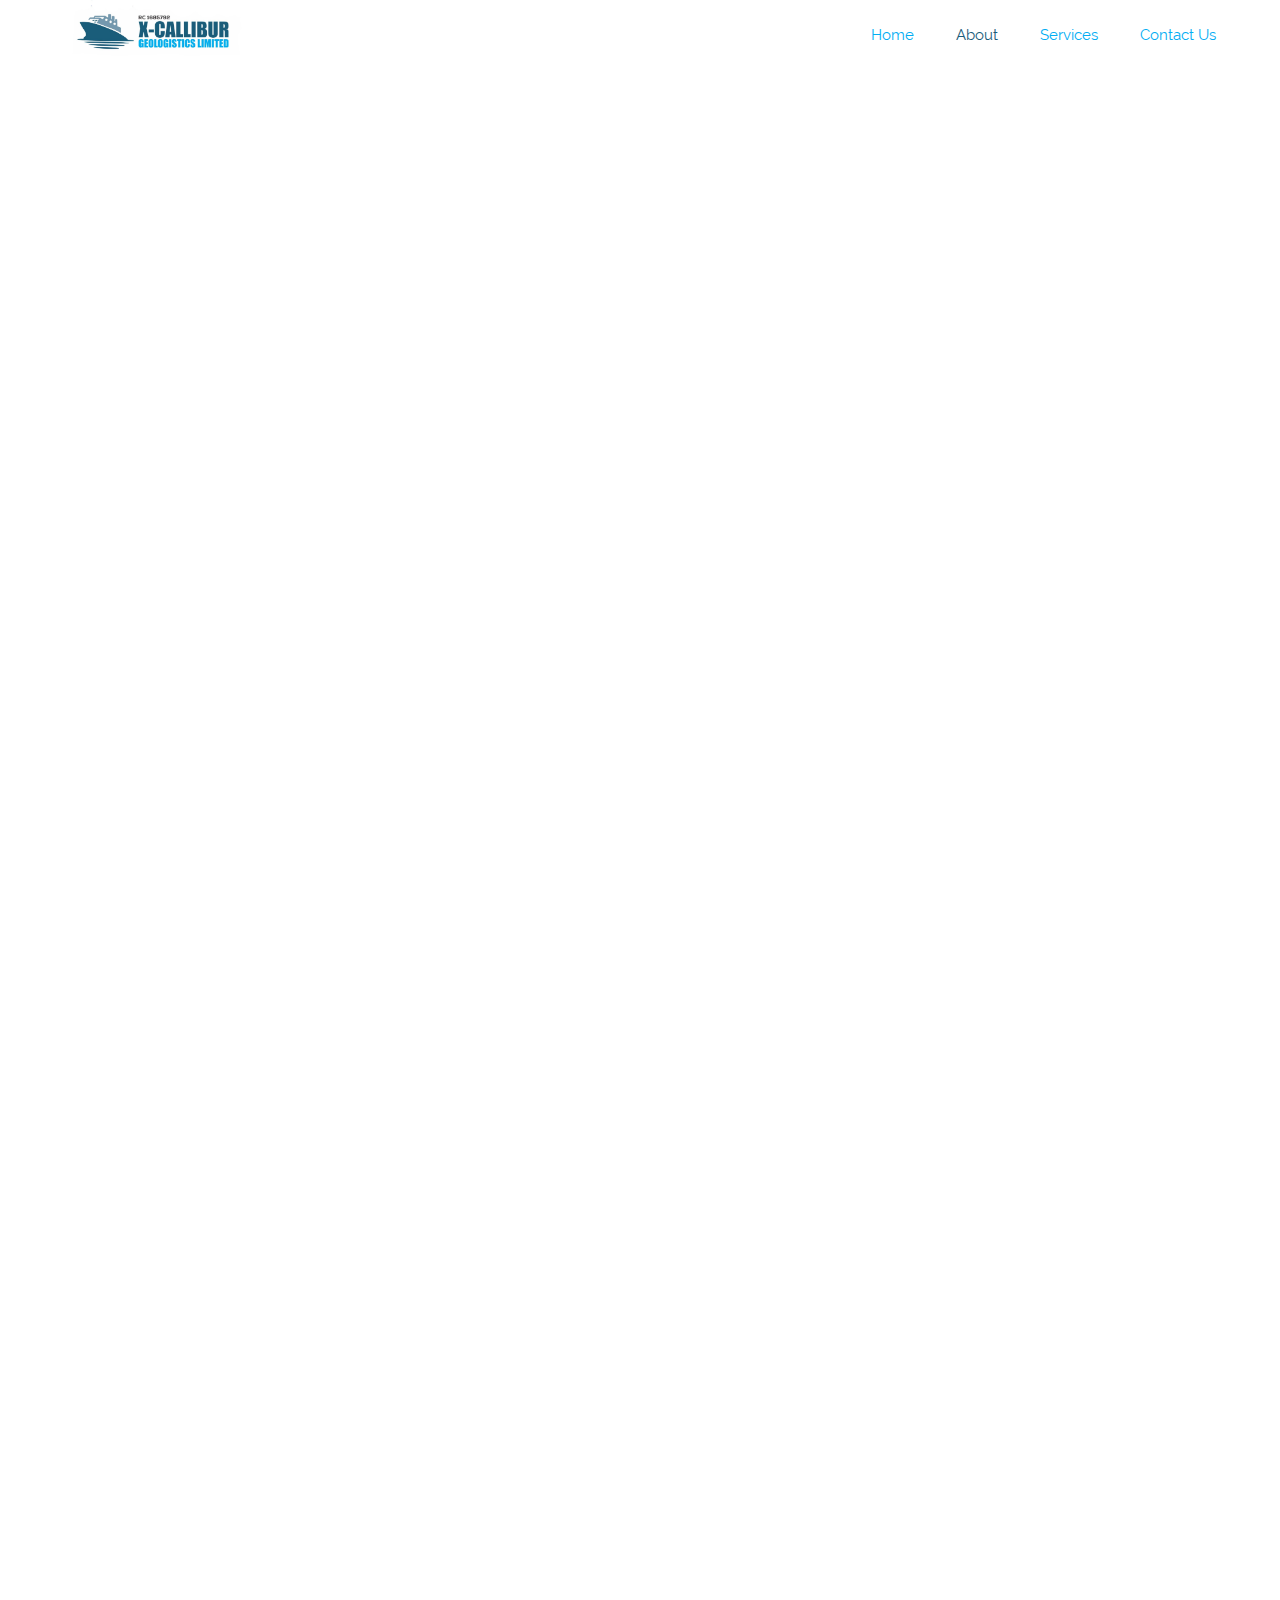
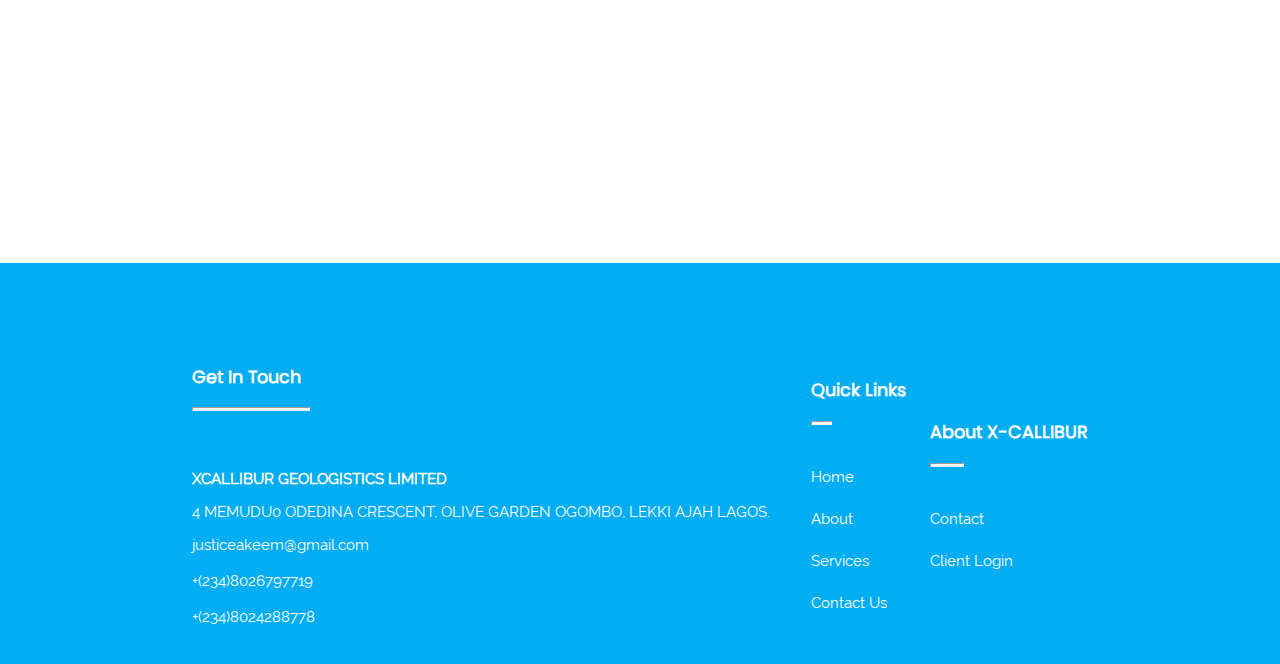
==== about.html @ 01272c72 "Starting the responsive" ====
<!DOCTYPE html>
<html lang="en">

  <head>
    <meta charset="UTF-8">
    <meta http-equiv="X-UA-Compatible" content="IE=edge">
    <meta name="viewport" content="width=device-width, initial-scale=1.0">
    <title>X-CALLIBUR</title>
    <!--STYLESHEET-->
    <link rel="stylesheet" href="css/style.css">
    <link rel="stylesheet" href="css/responsive.css">
    <!--THEMIFY-ICONS-->
    <link rel="stylesheet" href="css/themify-icons/css/themify-icons.css">


    <link rel="stylesheet" href="https://cdn.jsdelivr.net/npm/bootstrap-icons@1.10.2/font/bootstrap-icons.css"
      integrity="sha384-b6lVK+yci+bfDmaY1u0zE8YYJt0TZxLEAFyYSLHId4xoVvsrQu3INevFKo+Xir8e" crossorigin="anonymous">
    <script src="https://ajax.googleapis.com/ajax/libs/jquery/3.6.0/jquery.min.js"></script>




  </head>



  <!--======================HEADER STARTS======================-->
  <!--PRE-LOADER-->
  <div id="loader-wrapper">
    <div id="loader"></div>
    <div class="loader-section section-left"></div>
    <div class="loader-section section-right"></div>
  </div>

  <!--BACK TO TOP-->
  <div id="button">
    <i class="bi bi-arrow-bar-up"></i>
  </div>
  <header>
    <div class="menu-icon" onclick="myFunction(this)">
      <div class="bar1"></div>
      <div class="bar2"></div>
      <div class="bar3"></div>
    </div>

    <!--=================NAVBAR STARTS=================-->
    <nav class="navbar">
      <div class="logo">
        <a href="index.html">
          <img src="img/logo.jpeg" alt="">
        </a>
      </div>

      <ul id="nav-list">
        <li>
          <a href="index.html" class="hover-underline-animation">Home</a>
        </li>
        <li>
          <a href="about.html" class="hover-underline-animation-active active">About</a>
        </li>
        <li>
          <a href="service.html" class="hover-underline-animation">Services</a>
        </li>
        <li>
          <a href="contact.html" class="hover-underline-animation">Contact Us</a>
        </li>
      </ul>
    </nav>
    <!--=================NAVBAR ENDS=================-->

  </header>

  <!--======================HEADER ENDS======================-->




  <!--======================MAIN BODY STARTS======================-->

  <main>

  </main>

  <!--======================MAIN BODY ENDS======================-->





  <!--======================FOOTER STARTS======================-->
  <footer>
    <div class="footer">
      <div class="foot">
        <div class="get-in-touch">
          <h3 class="">Get In Touch</h3>
          <hr>
          <br>
          <br>
          <p class="company">XCALLIBUR GEOLOGISTICS LIMITED</p>
          <a><i class="bi bi-geo-alt"></i> 4 MEMUDU0 ODEDINA CRESCENT, OLIVE GARDEN OGOMBO, LEKKI AJAH LAGOS.</p>
            <a href="mailto:justiceakeem@gmail.com"><i class="bi bi-envelope-paper"></i> justiceakeem@gmail.com</a>
            <br>
            <br>
            <a href="callto:08026797719"><i class="bi bi-telephone"></i> +(234)8026797719</a>
            <br>
            <br>
            <a href="callto:08024288778"><i class="bi bi-telephone"></i> +(234)8024288778</a>
        </div>

        <div class="quick-links">
          <h3 class="">Quick Links</h3>
          <hr>
          <br>
          <br>
          <div class="link">
            <a href="index.html">Home</a>
            <a href="about.html">About</a>
            <a href="service.html">Services</a>
            <a href="contact.html">Contact Us</a>
          </div>
        </div>

        <div class="about-xcallibur">
          <h3>About X-CALLIBUR</h3>
          <hr>
          <br>
          <br>
          <div class="link">
            <a href="">Contact</a>
            <a href="">Client Login</a>
          </div>
        </div>

      </div>

    </div>
  </footer>
  <!--======================FOOTER ENDS======================-->


  <script src="js/index.js"></script>
  </body>

</html>
---- css/style.css ----
/*================================FONT FACE=============================*/
@font-face {
  font-family: CustomFont;
  src: url(/Font/raleway/Raleway-Regular.ttf);
}

@font-face {
  font-family: ButtonFont;
  src: url(/Font/poppins/Poppins-Regular.otf);
}

@font-face {
  font-family: HeaderFont;
  src: url(/Font/League-Gothic/LeagueGothic-Regular.otf);
}

body {
  margin: 0 !important;
  padding: 0 !important;
  font-size: 15px;
  font-family: CustomFont;
}

:roots {
  --ButtonFontSize: 17px;
}

h1,
h2,
h3,
h4,
h5,
h6 {
  font-family: ButtonFont;
}

a {
  text-decoration: none;
}

li {
  list-style: none;
}

header {
  transition: background-color 1s ease;
  background-color: #fff;
  margin: 0;
  height: auto;
  padding: 0 5%;
  position: fixed;
  text-align: center;
  top: 0%;
  width: 100%;
  z-index: 4;
}

.navbar {
  display: flex;
  align-items: center;
  width: 90%;
}

.menu-icon {
  display: none;
  cursor: pointer;
  top: 2rem;
  right: 2rem;
  position: absolute;
  z-index: 10000;
}

.bar1,
.bar3 {
  width: 3rem;
  height: 0.3rem;
  background-color: #02adf3;
  margin: 6px 0;
  transition: 1s;
}

.bar2 {
  width: 3.3rem;
  height: 0.3rem;
  background-color: #1a5d7a;
  opacity: 0.7;
  margin: 6px 0;
  transition: 1s;
}

/*------ROTATE BARs-----*/
.change .bar1 {
  transform: rotate(-45deg) translate(-9px, 6px);
}

.change .bar2 {
  opacity: 0;
}

.change .bar3 {
  transform: rotate(45deg) translate(-9px, -6px);
}

.navbar .logo img {
  width: 25%;
  height: 100%;
  padding: 0;
  display: flex;
}

.navbar ul {
  width: 50%;
  display: flex;
  justify-content: space-between;
  align-items: center;
}

.navbar ul li a {
  color: #02adf3;
  font-size: var(--ButtonFontSize);
}

main {
  height: 200vh;
  margin-top: 7vh;
}

main .hero-area {
  width: 100%;
  text-align: center;
  height: 100vh;
  position: relative;
  z-index: 1;
}

main .hero-area p {
  font-size: 30px;
  font-weight: 100;
}

main .hero-area video {
  position: absolute;
  right: 0;
  bottom: 0;
  min-height: 100%;
  min-width: 100%;
  z-index: 1;
}

main .hero-area h1 {
  font-size: 50px;
}

main .hero-area .trusted {
  color: white;
  background-color: rgba(57, 56, 56, 0.65);
  height: 100%;
  position: absolute;
  width: 100%;
  top: 0;
  left: 0;
  z-index: 2;
  text-align: center;
  display: flex;
  flex-direction: column;
  justify-content: center;
  align-items: center;
}

main .hero-area .trusted .read-more {
  background-color: #02adf3;
  padding: 3vh 7vh;
  border: 1px solid transparent;
  color: white;
  font-size: var(--ButtonFontSize);
  border-radius: 5vh;
  cursor: pointer;
  transition: all ease-in-out 500ms;
}

main .hero-area .trusted .read-more:hover {
  background-color: transparent;
  box-shadow: 6px 6px 10px 5px #02adf3;
}

/*=================BACK TO TOP=====================*/
#button {
  display: flex;
  justify-content: center;
  align-items: center;
  background-color: #02adf3;
  width: 40px;
  height: 40px;
  text-align: center;
  border-radius: 50%;
  position: fixed;
  bottom: 30px;
  right: 30px;
  transition: background-color .3s, opacity .5s, visibility .5s;
  opacity: 0;
  visibility: hidden;
  z-index: 1000;
  font-size: 20px;
  color: white;
  font-weight: bolder;
  box-shadow: 2px 2px 10px #bebfc0;
}

#button:hover {
  cursor: pointer;
  background-color: #fff;
  color: #02adf3;
  box-shadow: 2px 2px 10px #02adf3;
}

#button.show {
  opacity: 1;
  visibility: visible;
}

#button i {
  display: flex;
  justify-content: center;
  align-items: center;
}

/*===================HOVER ANIMATION=======================*/
.hover-underline-animation,
.hover-underline-animation-active {
  display: inline-block;
  position: relative;
  color: #02adf3;
}

.navbar ul li a.active {
  color: #1a5d7a;
}

.hover-underline-animation:after {
  content: '';
  position: absolute;
  width: 100%;
  transform: scaleX(0);
  height: 2px;
  bottom: 0;
  top: 25px;
  left: 0;
  background-color: #02adf3;
  transform-origin: bottom right;
  transition: transform 0.5s ease-out;
}

.hover-underline-animation-active:after {
  content: '';
  position: absolute;
  width: 100%;
  transform: scaleX(0);
  height: 2px;
  bottom: 0;
  top: 25px;
  left: 0;
  background-color: #1a5d7a;
  transform-origin: bottom right;
  transition: transform 0.5s ease-out;
}

.hover-underline-animation:hover:after,
.hover-underline-animation-active:hover:after {
  transform: scaleX(1);
  transform-origin: bottom left;
}

/*=================PRELOADER STARTS=================*/
#loader-wrapper {
  position: fixed;
  top: 0;
  left: 0;
  width: 100%;
  height: 100%;
  z-index: 2000;
}

#loader {
  display: block;
  position: relative;
  left: 50%;
  top: 50%;
  width: 150px;
  height: 150px;
  margin: -75px 0 0 -75px;
  border-radius: 50%;
  border: 3px solid transparent;
  border-top-color: #02adf3;
  /* Chrome, Opera 15+, Safari 5+ */
  animation: spin 3s linear infinite;
  /* Chrome, Firefox 16+, IE 10+, Opera */
  z-index: 2001;
}

#loader:before {
  content: "";
  position: absolute;
  top: 5px;
  left: 5px;
  right: 5px;
  bottom: 5px;
  border-radius: 50%;
  border: 3px solid transparent;
  border-top-color: #5093f8;
  /* Chrome, Opera 15+, Safari 5+ */
  animation: spin 4s linear infinite;
  /* Chrome, Firefox 16+, IE 10+, Opera */
}

#loader:after {
  content: "";
  position: absolute;
  top: 15px;
  left: 15px;
  right: 15px;
  bottom: 15px;
  border-radius: 50%;
  border: 3px solid transparent;
  border-top-color: #96bffd;
  /* Chrome, Opera 15+, Safari 5+ */
  animation: spin 2.5s linear infinite;
  /* Chrome, Firefox 16+, IE 10+, Opera */
}

@keyframes spin {
  0% {
    /* Chrome, Opera 15+, Safari 3.1+ */
    /* IE 9 */
    transform: rotate(0deg);
    /* Firefox 16+, IE 10+, Opera */
  }

  100% {
    /* Chrome, Opera 15+, Safari 3.1+ */
    /* IE 9 */
    transform: rotate(360deg);
    /* Firefox 16+, IE 10+, Opera */
  }
}

#loader-wrapper .loader-section {
  position: fixed;
  top: 0;
  width: 51%;
  height: 100%;
  background: #fff;
  z-index: 2000;
  /* Chrome, Opera 15+, Safari 3.1+ */
  /* IE 9 */
  transform: translateX(0);
  /* Firefox 16+, IE 10+, Opera */
}

#loader-wrapper .loader-section.section-left {
  left: 0;
}

#loader-wrapper .loader-section.section-right {
  right: 0;
}

/* Loaded */
.loaded #loader-wrapper .loader-section.section-left {
  /* Chrome, Opera 15+, Safari 3.1+ */
  /* IE 9 */
  transform: translateX(-100%);
  /* Firefox 16+, IE 10+, Opera */
  transition: all 0.7s 0.3s cubic-bezier(0.645, 0.045, 0.355, 1.000);
}

.loaded #loader-wrapper .loader-section.section-right {
  /* Chrome, Opera 15+, Safari 3.1+ */
  /* IE 9 */
  transform: translateX(100%);
  /* Firefox 16+, IE 10+, Opera */
  transition: all 0.7s 0.3s cubic-bezier(0.645, 0.045, 0.355, 1.000);
}

.loaded #loader {
  opacity: 0;
  transition: all 0.3s ease-out;
}

.loaded #loader-wrapper {
  visibility: hidden;
  /* Chrome, Opera 15+, Safari 3.1+ */
  /* IE 9 */
  transform: translateY(-100%);
  /* Firefox 16+, IE 10+, Opera */
  transition: all 0.3s 1s ease-out;
}

/* JavaScript Turned Off */
.no-js #loader-wrapper {
  display: none;
}

/*=================PRELOADER ENDS=================*/
/*===================FOOTER STARTS===================*/
.footer {
  height: auto;
  background-color: #02adf3;
  width: 100%;
  display: flex;
  padding: 3% 0;
}

.foot {
  width: 70%;
  margin-left: 15%;
  display: flex;
  margin-top: 5vh;
  justify-content: space-between;
  align-items: center;
}

.foot .get-in-touch {
  color: white;
  text-align: left;
  padding-right: 2%;
}

.foot .get-in-touch a {
  color: white;
}

.foot .get-in-touch .company {
  font-weight: bolder;
}

.foot .quick-links {
  color: white;
  text-align: left;
  padding-left: 2%;
}

.foot .quick-links .link {
  color: white;
  display: grid;
  gap: 1.5rem;
}

.foot .quick-links .link a {
  color: white;
  transition: all ease-in-out 500ms;
}

.foot .quick-links .link a:hover {
  text-decoration: underline;
  transform-origin: bottom right;
}

.foot .about-xcallibur {
  color: white;
  text-align: left;
  padding-left: 2%;
}

.foot .about-xcallibur .link {
  display: grid;
  gap: 1.5rem;
}

.foot .about-xcallibur .link a {
  color: white;
  transition: 500ms al ease-in-out;
}

.foot .about-xcallibur .link a:hover {
  text-decoration: underline;
}

.foot hr {
  text-align: left;
  width: 20%;
  color: white;
  margin-left: 0;
  height: 2px;
  background-color: white;
}

/*===================FOOTER ENDS===================*/
---- css/responsive.css ----
@media (max-width: 500px) {
  .navbar ul {
    display: none;
    margin: 0;
  }

  .navbar ul li {
    width: 100%;
    padding: 10% 30%;
  }

  header {
    margin: 0;
    padding: 0;
  }

  .navbar {
    margin: 0 !important;
    padding: 0;
    display: grid;
    align-items: center;
    justify-content: center;
  }

  .menu-icon {
    display: inline-block;
  }

  .navbar .logo img {
    width: 60%;
  }

  footer {
    display: grid;
  }

  .foot {
    display: grid;
    line-height: 2;
  }

  .foot .quick-links {
    display: none;
  }
}
---- css/themify-icons/css/themify-icons.css ----
@font-face {
	font-family: 'themify';
	src:url("../fonts/themify.eot?-fvbane");
	src:url("../fonts/themify.eot?#iefix-fvbane") format("embedded-opentype"),
		url("../fonts/themify.woff?-fvbane") format("woff"),
		url("../fonts/themify.ttf?-fvbane") format("truetype"),
		url("../fonts/themify.svg?-fvbane#themify") format("svg");
	font-weight: normal;
	font-style: normal;
}

[class^="ti-"], [class*=" ti-"] {
	font-family: 'themify';
	speak: none;
	font-style: normal;
	font-weight: normal;
	font-variant: normal;
	text-transform: none;
	line-height: 1;

	/* Better Font Rendering =========== */
	-webkit-font-smoothing: antialiased;
	-moz-osx-font-smoothing: grayscale;
}

.ti-wand:before {
	content: "\e600";
}
.ti-volume:before {
	content: "\e601";
}
.ti-user:before {
	content: "\e602";
}
.ti-unlock:before {
	content: "\e603";
}
.ti-unlink:before {
	content: "\e604";
}
.ti-trash:before {
	content: "\e605";
}
.ti-thought:before {
	content: "\e606";
}
.ti-target:before {
	content: "\e607";
}
.ti-tag:before {
	content: "\e608";
}
.ti-tablet:before {
	content: "\e609";
}
.ti-star:before {
	content: "\e60a";
}
.ti-spray:before {
	content: "\e60b";
}
.ti-signal:before {
	content: "\e60c";
}
.ti-shopping-cart:before {
	content: "\e60d";
}
.ti-shopping-cart-full:before {
	content: "\e60e";
}
.ti-settings:before {
	content: "\e60f";
}
.ti-search:before {
	content: "\e610";
}
.ti-zoom-in:before {
	content: "\e611";
}
.ti-zoom-out:before {
	content: "\e612";
}
.ti-cut:before {
	content: "\e613";
}
.ti-ruler:before {
	content: "\e614";
}
.ti-ruler-pencil:before {
	content: "\e615";
}
.ti-ruler-alt:before {
	content: "\e616";
}
.ti-bookmark:before {
	content: "\e617";
}
.ti-bookmark-alt:before {
	content: "\e618";
}
.ti-reload:before {
	content: "\e619";
}
.ti-plus:before {
	content: "\e61a";
}
.ti-pin:before {
	content: "\e61b";
}
.ti-pencil:before {
	content: "\e61c";
}
.ti-pencil-alt:before {
	content: "\e61d";
}
.ti-paint-roller:before {
	content: "\e61e";
}
.ti-paint-bucket:before {
	content: "\e61f";
}
.ti-na:before {
	content: "\e620";
}
.ti-mobile:before {
	content: "\e621";
}
.ti-minus:before {
	content: "\e622";
}
.ti-medall:before {
	content: "\e623";
}
.ti-medall-alt:before {
	content: "\e624";
}
.ti-marker:before {
	content: "\e625";
}
.ti-marker-alt:before {
	content: "\e626";
}
.ti-arrow-up:before {
	content: "\e627";
}
.ti-arrow-right:before {
	content: "\e628";
}
.ti-arrow-left:before {
	content: "\e629";
}
.ti-arrow-down:before {
	content: "\e62a";
}
.ti-lock:before {
	content: "\e62b";
}
.ti-location-arrow:before {
	content: "\e62c";
}
.ti-link:before {
	content: "\e62d";
}
.ti-layout:before {
	content: "\e62e";
}
.ti-layers:before {
	content: "\e62f";
}
.ti-layers-alt:before {
	content: "\e630";
}
.ti-key:before {
	content: "\e631";
}
.ti-import:before {
	content: "\e632";
}
.ti-image:before {
	content: "\e633";
}
.ti-heart:before {
	content: "\e634";
}
.ti-heart-broken:before {
	content: "\e635";
}
.ti-hand-stop:before {
	content: "\e636";
}
.ti-hand-open:before {
	content: "\e637";
}
.ti-hand-drag:before {
	content: "\e638";
}
.ti-folder:before {
	content: "\e639";
}
.ti-flag:before {
	content: "\e63a";
}
.ti-flag-alt:before {
	content: "\e63b";
}
.ti-flag-alt-2:before {
	content: "\e63c";
}
.ti-eye:before {
	content: "\e63d";
}
.ti-export:before {
	content: "\e63e";
}
.ti-exchange-vertical:before {
	content: "\e63f";
}
.ti-desktop:before {
	content: "\e640";
}
.ti-cup:before {
	content: "\e641";
}
.ti-crown:before {
	content: "\e642";
}
.ti-comments:before {
	content: "\e643";
}
.ti-comment:before {
	content: "\e644";
}
.ti-comment-alt:before {
	content: "\e645";
}
.ti-close:before {
	content: "\e646";
}
.ti-clip:before {
	content: "\e647";
}
.ti-angle-up:before {
	content: "\e648";
}
.ti-angle-right:before {
	content: "\e649";
}
.ti-angle-left:before {
	content: "\e64a";
}
.ti-angle-down:before {
	content: "\e64b";
}
.ti-check:before {
	content: "\e64c";
}
.ti-check-box:before {
	content: "\e64d";
}
.ti-camera:before {
	content: "\e64e";
}
.ti-announcement:before {
	content: "\e64f";
}
.ti-brush:before {
	content: "\e650";
}
.ti-briefcase:before {
	content: "\e651";
}
.ti-bolt:before {
	content: "\e652";
}
.ti-bolt-alt:before {
	content: "\e653";
}
.ti-blackboard:before {
	content: "\e654";
}
.ti-bag:before {
	content: "\e655";
}
.ti-move:before {
	content: "\e656";
}
.ti-arrows-vertical:before {
	content: "\e657";
}
.ti-arrows-horizontal:before {
	content: "\e658";
}
.ti-fullscreen:before {
	content: "\e659";
}
.ti-arrow-top-right:before {
	content: "\e65a";
}
.ti-arrow-top-left:before {
	content: "\e65b";
}
.ti-arrow-circle-up:before {
	content: "\e65c";
}
.ti-arrow-circle-right:before {
	content: "\e65d";
}
.ti-arrow-circle-left:before {
	content: "\e65e";
}
.ti-arrow-circle-down:before {
	content: "\e65f";
}
.ti-angle-double-up:before {
	content: "\e660";
}
.ti-angle-double-right:before {
	content: "\e661";
}
.ti-angle-double-left:before {
	content: "\e662";
}
.ti-angle-double-down:before {
	content: "\e663";
}
.ti-zip:before {
	content: "\e664";
}
.ti-world:before {
	content: "\e665";
}
.ti-wheelchair:before {
	content: "\e666";
}
.ti-view-list:before {
	content: "\e667";
}
.ti-view-list-alt:before {
	content: "\e668";
}
.ti-view-grid:before {
	content: "\e669";
}
.ti-uppercase:before {
	content: "\e66a";
}
.ti-upload:before {
	content: "\e66b";
}
.ti-underline:before {
	content: "\e66c";
}
.ti-truck:before {
	content: "\e66d";
}
.ti-timer:before {
	content: "\e66e";
}
.ti-ticket:before {
	content: "\e66f";
}
.ti-thumb-up:before {
	content: "\e670";
}
.ti-thumb-down:before {
	content: "\e671";
}
.ti-text:before {
	content: "\e672";
}
.ti-stats-up:before {
	content: "\e673";
}
.ti-stats-down:before {
	content: "\e674";
}
.ti-split-v:before {
	content: "\e675";
}
.ti-split-h:before {
	content: "\e676";
}
.ti-smallcap:before {
	content: "\e677";
}
.ti-shine:before {
	content: "\e678";
}
.ti-shift-right:before {
	content: "\e679";
}
.ti-shift-left:before {
	content: "\e67a";
}
.ti-shield:before {
	content: "\e67b";
}
.ti-notepad:before {
	content: "\e67c";
}
.ti-server:before {
	content: "\e67d";
}
.ti-quote-right:before {
	content: "\e67e";
}
.ti-quote-left:before {
	content: "\e67f";
}
.ti-pulse:before {
	content: "\e680";
}
.ti-printer:before {
	content: "\e681";
}
.ti-power-off:before {
	content: "\e682";
}
.ti-plug:before {
	content: "\e683";
}
.ti-pie-chart:before {
	content: "\e684";
}
.ti-paragraph:before {
	content: "\e685";
}
.ti-panel:before {
	content: "\e686";
}
.ti-package:before {
	content: "\e687";
}
.ti-music:before {
	content: "\e688";
}
.ti-music-alt:before {
	content: "\e689";
}
.ti-mouse:before {
	content: "\e68a";
}
.ti-mouse-alt:before {
	content: "\e68b";
}
.ti-money:before {
	content: "\e68c";
}
.ti-microphone:before {
	content: "\e68d";
}
.ti-menu:before {
	content: "\e68e";
}
.ti-menu-alt:before {
	content: "\e68f";
}
.ti-map:before {
	content: "\e690";
}
.ti-map-alt:before {
	content: "\e691";
}
.ti-loop:before {
	content: "\e692";
}
.ti-location-pin:before {
	content: "\e693";
}
.ti-list:before {
	content: "\e694";
}
.ti-light-bulb:before {
	content: "\e695";
}
.ti-Italic:before {
	content: "\e696";
}
.ti-info:before {
	content: "\e697";
}
.ti-infinite:before {
	content: "\e698";
}
.ti-id-badge:before {
	content: "\e699";
}
.ti-hummer:before {
	content: "\e69a";
}
.ti-home:before {
	content: "\e69b";
}
.ti-help:before {
	content: "\e69c";
}
.ti-headphone:before {
	content: "\e69d";
}
.ti-harddrives:before {
	content: "\e69e";
}
.ti-harddrive:before {
	content: "\e69f";
}
.ti-gift:before {
	content: "\e6a0";
}
.ti-game:before {
	content: "\e6a1";
}
.ti-filter:before {
	content: "\e6a2";
}
.ti-files:before {
	content: "\e6a3";
}
.ti-file:before {
	content: "\e6a4";
}
.ti-eraser:before {
	content: "\e6a5";
}
.ti-envelope:before {
	content: "\e6a6";
}
.ti-download:before {
	content: "\e6a7";
}
.ti-direction:before {
	content: "\e6a8";
}
.ti-direction-alt:before {
	content: "\e6a9";
}
.ti-dashboard:before {
	content: "\e6aa";
}
.ti-control-stop:before {
	content: "\e6ab";
}
.ti-control-shuffle:before {
	content: "\e6ac";
}
.ti-control-play:before {
	content: "\e6ad";
}
.ti-control-pause:before {
	content: "\e6ae";
}
.ti-control-forward:before {
	content: "\e6af";
}
.ti-control-backward:before {
	content: "\e6b0";
}
.ti-cloud:before {
	content: "\e6b1";
}
.ti-cloud-up:before {
	content: "\e6b2";
}
.ti-cloud-down:before {
	content: "\e6b3";
}
.ti-clipboard:before {
	content: "\e6b4";
}
.ti-car:before {
	content: "\e6b5";
}
.ti-calendar:before {
	content: "\e6b6";
}
.ti-book:before {
	content: "\e6b7";
}
.ti-bell:before {
	content: "\e6b8";
}
.ti-basketball:before {
	content: "\e6b9";
}
.ti-bar-chart:before {
	content: "\e6ba";
}
.ti-bar-chart-alt:before {
	content: "\e6bb";
}
.ti-back-right:before {
	content: "\e6bc";
}
.ti-back-left:before {
	content: "\e6bd";
}
.ti-arrows-corner:before {
	content: "\e6be";
}
.ti-archive:before {
	content: "\e6bf";
}
.ti-anchor:before {
	content: "\e6c0";
}
.ti-align-right:before {
	content: "\e6c1";
}
.ti-align-left:before {
	content: "\e6c2";
}
.ti-align-justify:before {
	content: "\e6c3";
}
.ti-align-center:before {
	content: "\e6c4";
}
.ti-alert:before {
	content: "\e6c5";
}
.ti-alarm-clock:before {
	content: "\e6c6";
}
.ti-agenda:before {
	content: "\e6c7";
}
.ti-write:before {
	content: "\e6c8";
}
.ti-window:before {
	content: "\e6c9";
}
.ti-widgetized:before {
	content: "\e6ca";
}
.ti-widget:before {
	content: "\e6cb";
}
.ti-widget-alt:before {
	content: "\e6cc";
}
.ti-wallet:before {
	content: "\e6cd";
}
.ti-video-clapper:before {
	content: "\e6ce";
}
.ti-video-camera:before {
	content: "\e6cf";
}
.ti-vector:before {
	content: "\e6d0";
}
.ti-themify-logo:before {
	content: "\e6d1";
}
.ti-themify-favicon:before {
	content: "\e6d2";
}
.ti-themify-favicon-alt:before {
	content: "\e6d3";
}
.ti-support:before {
	content: "\e6d4";
}
.ti-stamp:before {
	content: "\e6d5";
}
.ti-split-v-alt:before {
	content: "\e6d6";
}
.ti-slice:before {
	content: "\e6d7";
}
.ti-shortcode:before {
	content: "\e6d8";
}
.ti-shift-right-alt:before {
	content: "\e6d9";
}
.ti-shift-left-alt:before {
	content: "\e6da";
}
.ti-ruler-alt-2:before {
	content: "\e6db";
}
.ti-receipt:before {
	content: "\e6dc";
}
.ti-pin2:before {
	content: "\e6dd";
}
.ti-pin-alt:before {
	content: "\e6de";
}
.ti-pencil-alt2:before {
	content: "\e6df";
}
.ti-palette:before {
	content: "\e6e0";
}
.ti-more:before {
	content: "\e6e1";
}
.ti-more-alt:before {
	content: "\e6e2";
}
.ti-microphone-alt:before {
	content: "\e6e3";
}
.ti-magnet:before {
	content: "\e6e4";
}
.ti-line-double:before {
	content: "\e6e5";
}
.ti-line-dotted:before {
	content: "\e6e6";
}
.ti-line-dashed:before {
	content: "\e6e7";
}
.ti-layout-width-full:before {
	content: "\e6e8";
}
.ti-layout-width-default:before {
	content: "\e6e9";
}
.ti-layout-width-default-alt:before {
	content: "\e6ea";
}
.ti-layout-tab:before {
	content: "\e6eb";
}
.ti-layout-tab-window:before {
	content: "\e6ec";
}
.ti-layout-tab-v:before {
	content: "\e6ed";
}
.ti-layout-tab-min:before {
	content: "\e6ee";
}
.ti-layout-slider:before {
	content: "\e6ef";
}
.ti-layout-slider-alt:before {
	content: "\e6f0";
}
.ti-layout-sidebar-right:before {
	content: "\e6f1";
}
.ti-layout-sidebar-none:before {
	content: "\e6f2";
}
.ti-layout-sidebar-left:before {
	content: "\e6f3";
}
.ti-layout-placeholder:before {
	content: "\e6f4";
}
.ti-layout-menu:before {
	content: "\e6f5";
}
.ti-layout-menu-v:before {
	content: "\e6f6";
}
.ti-layout-menu-separated:before {
	content: "\e6f7";
}
.ti-layout-menu-full:before {
	content: "\e6f8";
}
.ti-layout-media-right-alt:before {
	content: "\e6f9";
}
.ti-layout-media-right:before {
	content: "\e6fa";
}
.ti-layout-media-overlay:before {
	content: "\e6fb";
}
.ti-layout-media-overlay-alt:before {
	content: "\e6fc";
}
.ti-layout-media-overlay-alt-2:before {
	content: "\e6fd";
}
.ti-layout-media-left-alt:before {
	content: "\e6fe";
}
.ti-layout-media-left:before {
	content: "\e6ff";
}
.ti-layout-media-center-alt:before {
	content: "\e700";
}
.ti-layout-media-center:before {
	content: "\e701";
}
.ti-layout-list-thumb:before {
	content: "\e702";
}
.ti-layout-list-thumb-alt:before {
	content: "\e703";
}
.ti-layout-list-post:before {
	content: "\e704";
}
.ti-layout-list-large-image:before {
	content: "\e705";
}
.ti-layout-line-solid:before {
	content: "\e706";
}
.ti-layout-grid4:before {
	content: "\e707";
}
.ti-layout-grid3:before {
	content: "\e708";
}
.ti-layout-grid2:before {
	content: "\e709";
}
.ti-layout-grid2-thumb:before {
	content: "\e70a";
}
.ti-layout-cta-right:before {
	content: "\e70b";
}
.ti-layout-cta-left:before {
	content: "\e70c";
}
.ti-layout-cta-center:before {
	content: "\e70d";
}
.ti-layout-cta-btn-right:before {
	content: "\e70e";
}
.ti-layout-cta-btn-left:before {
	content: "\e70f";
}
.ti-layout-column4:before {
	content: "\e710";
}
.ti-layout-column3:before {
	content: "\e711";
}
.ti-layout-column2:before {
	content: "\e712";
}
.ti-layout-accordion-separated:before {
	content: "\e713";
}
.ti-layout-accordion-merged:before {
	content: "\e714";
}
.ti-layout-accordion-list:before {
	content: "\e715";
}
.ti-ink-pen:before {
	content: "\e716";
}
.ti-info-alt:before {
	content: "\e717";
}
.ti-help-alt:before {
	content: "\e718";
}
.ti-headphone-alt:before {
	content: "\e719";
}
.ti-hand-point-up:before {
	content: "\e71a";
}
.ti-hand-point-right:before {
	content: "\e71b";
}
.ti-hand-point-left:before {
	content: "\e71c";
}
.ti-hand-point-down:before {
	content: "\e71d";
}
.ti-gallery:before {
	content: "\e71e";
}
.ti-face-smile:before {
	content: "\e71f";
}
.ti-face-sad:before {
	content: "\e720";
}
.ti-credit-card:before {
	content: "\e721";
}
.ti-control-skip-forward:before {
	content: "\e722";
}
.ti-control-skip-backward:before {
	content: "\e723";
}
.ti-control-record:before {
	content: "\e724";
}
.ti-control-eject:before {
	content: "\e725";
}
.ti-comments-smiley:before {
	content: "\e726";
}
.ti-brush-alt:before {
	content: "\e727";
}
.ti-youtube:before {
	content: "\e728";
}
.ti-vimeo:before {
	content: "\e729";
}
.ti-twitter:before {
	content: "\e72a";
}
.ti-time:before {
	content: "\e72b";
}
.ti-tumblr:before {
	content: "\e72c";
}
.ti-skype:before {
	content: "\e72d";
}
.ti-share:before {
	content: "\e72e";
}
.ti-share-alt:before {
	content: "\e72f";
}
.ti-rocket:before {
	content: "\e730";
}
.ti-pinterest:before {
	content: "\e731";
}
.ti-new-window:before {
	content: "\e732";
}
.ti-microsoft:before {
	content: "\e733";
}
.ti-list-ol:before {
	content: "\e734";
}
.ti-linkedin:before {
	content: "\e735";
}
.ti-layout-sidebar-2:before {
	content: "\e736";
}
.ti-layout-grid4-alt:before {
	content: "\e737";
}
.ti-layout-grid3-alt:before {
	content: "\e738";
}
.ti-layout-grid2-alt:before {
	content: "\e739";
}
.ti-layout-column4-alt:before {
	content: "\e73a";
}
.ti-layout-column3-alt:before {
	content: "\e73b";
}
.ti-layout-column2-alt:before {
	content: "\e73c";
}
.ti-instagram:before {
	content: "\e73d";
}
.ti-google:before {
	content: "\e73e";
}
.ti-github:before {
	content: "\e73f";
}
.ti-flickr:before {
	content: "\e740";
}
.ti-facebook:before {
	content: "\e741";
}
.ti-dropbox:before {
	content: "\e742";
}
.ti-dribbble:before {
	content: "\e743";
}
.ti-apple:before {
	content: "\e744";
}
.ti-android:before {
	content: "\e745";
}
.ti-save:before {
	content: "\e746";
}
.ti-save-alt:before {
	content: "\e747";
}
.ti-yahoo:before {
	content: "\e748";
}
.ti-wordpress:before {
	content: "\e749";
}
.ti-vimeo-alt:before {
	content: "\e74a";
}
.ti-twitter-alt:before {
	content: "\e74b";
}
.ti-tumblr-alt:before {
	content: "\e74c";
}
.ti-trello:before {
	content: "\e74d";
}
.ti-stack-overflow:before {
	content: "\e74e";
}
.ti-soundcloud:before {
	content: "\e74f";
}
.ti-sharethis:before {
	content: "\e750";
}
.ti-sharethis-alt:before {
	content: "\e751";
}
.ti-reddit:before {
	content: "\e752";
}
.ti-pinterest-alt:before {
	content: "\e753";
}
.ti-microsoft-alt:before {
	content: "\e754";
}
.ti-linux:before {
	content: "\e755";
}
.ti-jsfiddle:before {
	content: "\e756";
}
.ti-joomla:before {
	content: "\e757";
}
.ti-html5:before {
	content: "\e758";
}
.ti-flickr-alt:before {
	content: "\e759";
}
.ti-email:before {
	content: "\e75a";
}
.ti-drupal:before {
	content: "\e75b";
}
.ti-dropbox-alt:before {
	content: "\e75c";
}
.ti-css3:before {
	content: "\e75d";
}
.ti-rss:before {
	content: "\e75e";
}
.ti-rss-alt:before {
	content: "\e75f";
}
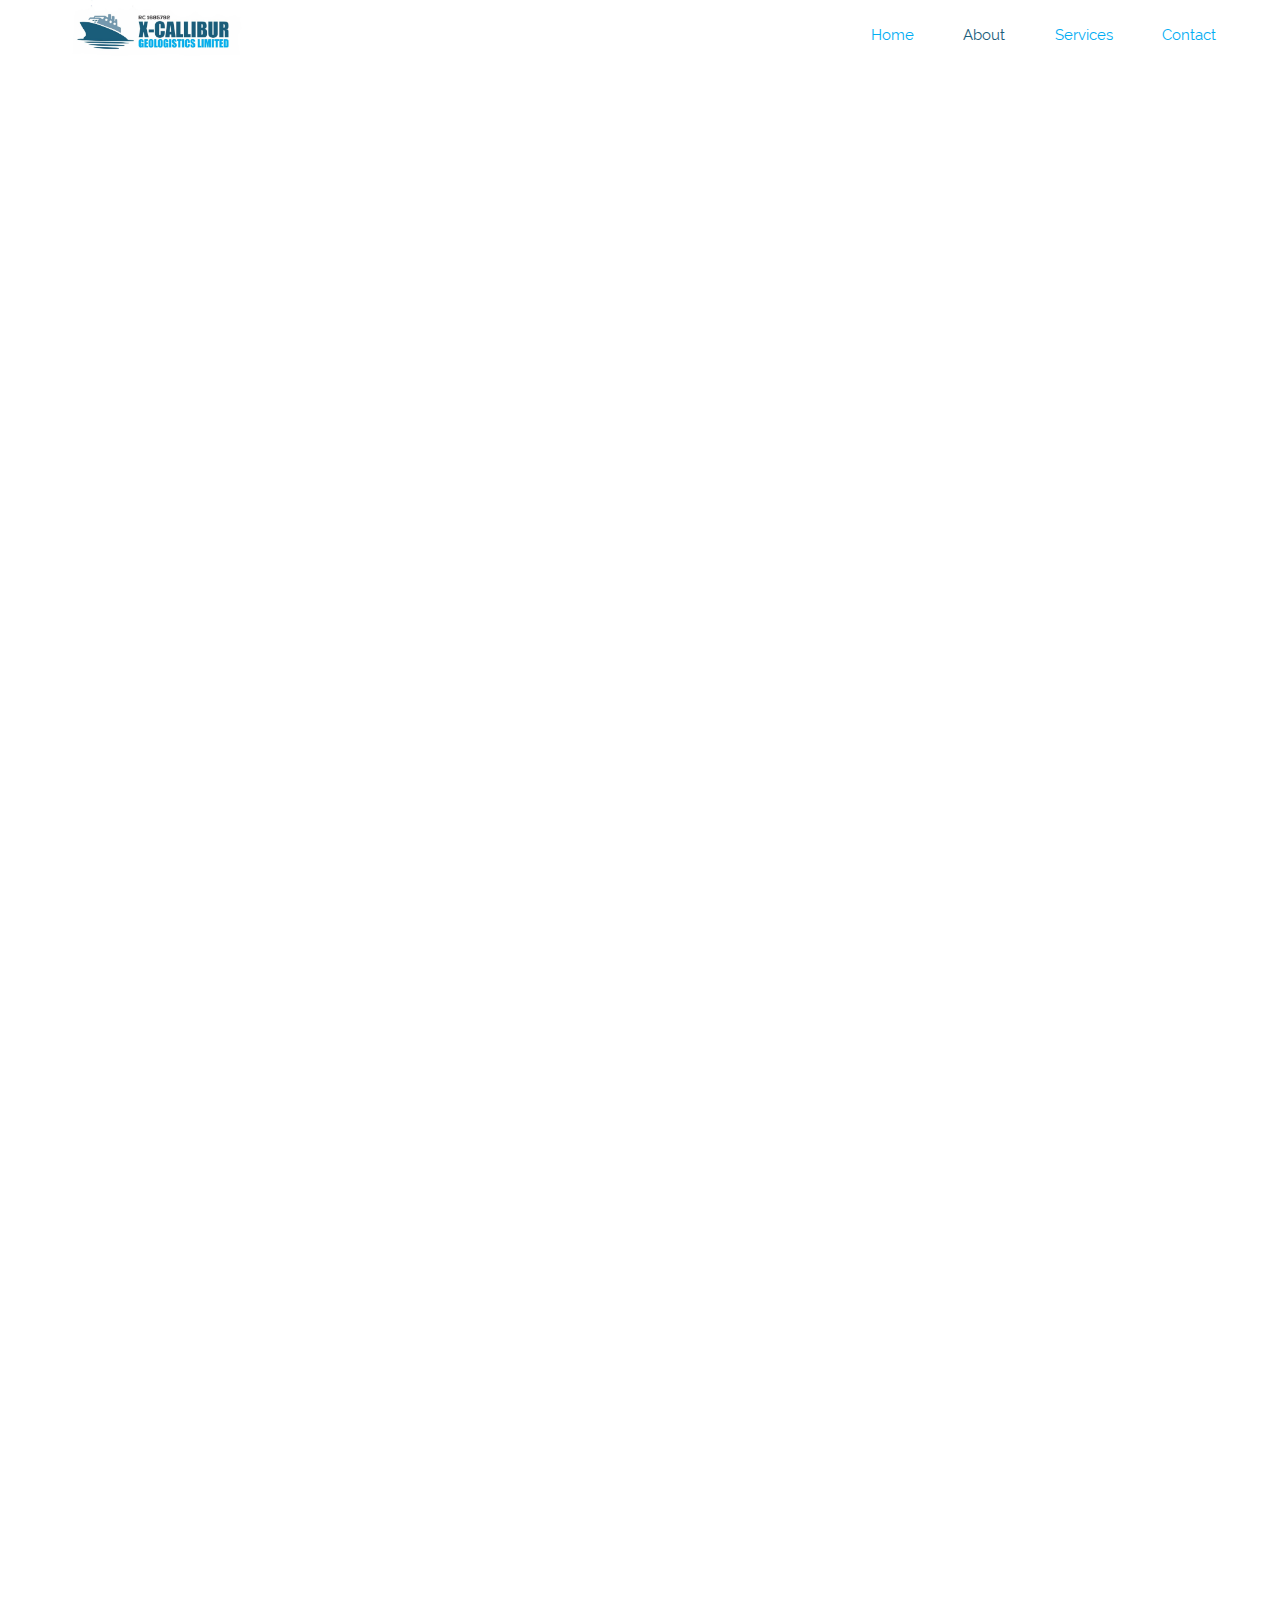
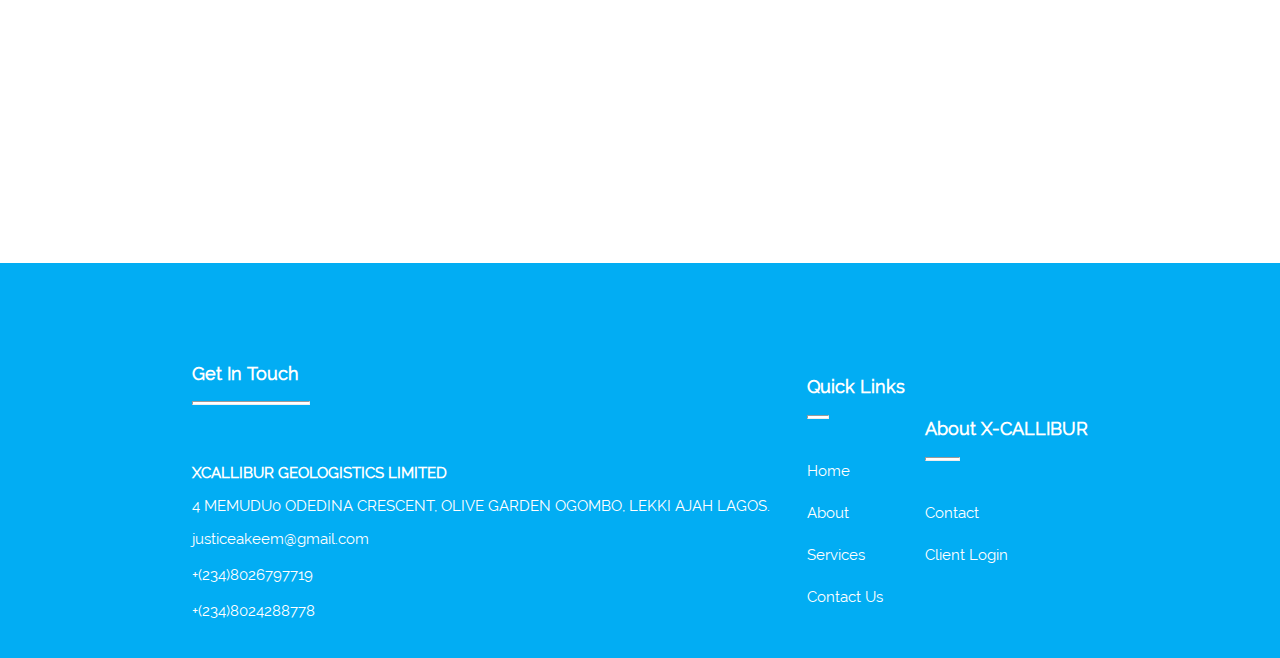
==== commit 7d8f475c: "What we do" ====
--- a/about.html
+++ b/about.html
@@ -62,7 +62,7 @@
           <a href="service.html" class="hover-underline-animation">Services</a>
         </li>
         <li>
-          <a href="contact.html" class="hover-underline-animation">Contact Us</a>
+          <a href="contact.html" class="hover-underline-animation">Contact </a>
         </li>
       </ul>
     </nav>
--- a/css/style.css
+++ b/css/style.css
@@ -31,7 +31,7 @@
 h4,
 h5,
 h6 {
-  font-family: ButtonFont;
+  font-family: CustomFont;
 }
 
 a {
@@ -484,4 +484,127 @@
   background-color: white;
 }
 
-/*===================FOOTER ENDS===================*/+/*===================FOOTER ENDS===================*/
+/*===================CARD-AREA STARTS===================*/
+.card-area {
+  width: 90%;
+  margin-left: 5%;
+  margin-top: -80vh;
+  margin-bottom: 10vh;
+  display: flex;
+  justify-content: space-between;
+  align-items: center;
+}
+
+.text-muted {
+  font-family: CustomFont;
+  font-style: italic;
+  font-weight: 100;
+}
+
+.card {
+  width: 30%;
+  display: flex;
+  flex-direction: column;
+  cursor: pointer;
+}
+
+.card img {
+  width: 100%;
+}
+
+.card h2 {
+  font-family: CustomFont;
+}
+
+.card .texted {
+  background: #fafafa;
+  padding: 6vh;
+  text-align: center;
+}
+
+.card a:hover {
+  text-decoration: underline;
+}
+
+.card:hover {
+  transition: all 500ms ease-in-out;
+  box-shadow: 2px 10px 15px #1a5d7a;
+}
+
+/*===================CARD-AREA ENDS===================*/
+/*===================WORKING STARTS===================*/
+.working {
+  text-align: center;
+  width: 70%;
+  margin-left: 15%;
+  margin-bottom: 40vh;
+}
+
+.work-card {
+  width: 100%;
+  height: 50vh;
+  border-style: none;
+  display: flex;
+  color: #fafafa;
+  justify-content: space-between;
+  align-items: center;
+  position: relative;
+  margin-top: 15vh;
+  box-shadow: 5px 10px 15px #222222;
+}
+
+.work-card img {
+  width: 100%;
+  height: 100%;
+}
+
+.work-card .fms_crm {
+  display: flex;
+  position: absolute;
+  top: 0;
+  left: 0;
+  justify-content: space-between;
+  align-items: center;
+  width: 100%;
+  height: 100%;
+  background-color: rgba(0, 0, 0, 0.65);
+}
+
+.work-card .fms {
+  width: 40%;
+  position: relative;
+  margin-top: 5%;
+  margin-left: 5%;
+  line-height: 2;
+}
+
+.work-card .crm {
+  width: 40%;
+  position: relative;
+  margin-top: 5%;
+  line-height: 2;
+  margin-right: 5%;
+}
+
+.work-card .fms h1,
+.work-card .crm h1 {
+  font-size: 100px;
+  position: absolute;
+  opacity: 0.3;
+  left: 25%;
+  top: -20%;
+}
+
+.work-card .fms p.card-heading,
+.work-card .crm p.card-heading {
+  text-align: center;
+  font-size: 17px;
+}
+
+a.learn-more {
+  color: white;
+  font-size: var(--ButtonFontSize);
+}
+
+/*===================WORKING ENDS===================*/--- a/css/responsive.css
+++ b/css/responsive.css
@@ -30,6 +30,23 @@
     width: 60%;
   }
 
+  main .hero-area {
+    height: 75vh;
+  }
+
+  main .hero-area p {
+    font-size: 20px;
+  }
+
+  main .hero-area h1 {
+    font-size: 40px;
+  }
+
+  main .hero-area .trusted .read-more {
+    background-color: #02adf3;
+    padding: 2vh 5vh;
+  }
+
   footer {
     display: grid;
   }
@@ -42,4 +59,98 @@
   .foot .quick-links {
     display: none;
   }
+
+  .card-area {
+    display: grid;
+    gap: 2rem;
+    margin-top: -120vh;
+  }
+
+  .card {
+    width: 90%;
+    margin-left: 5%;
+  }
+}
+
+/*====================TABLETS===================*/
+@media (max-width:768px) and (min-width:501px) {
+  .navbar ul {
+    display: none;
+    margin: 0;
+  }
+
+  .navbar ul li {
+    width: 100%;
+    padding: 10% 40%;
+  }
+
+  header {
+    margin: 0;
+    padding: 0;
+  }
+
+  .navbar {
+    margin: 0 !important;
+    padding: 0;
+    display: grid;
+    align-items: center;
+    justify-content: center;
+  }
+
+  main .hero-area p {
+    font-size: 25px;
+  }
+
+  main .hero-area h1 {
+    font-size: 50px;
+  }
+
+  main .hero-area .trusted .read-more {
+    background-color: #02adf3;
+    padding: 3vh 6vh;
+  }
+
+  .menu-icon {
+    display: inline-block;
+  }
+
+  .navbar .logo img {
+    width: 60%;
+  }
+
+  footer {
+    display: grid;
+  }
+
+  .foot {
+    display: grid;
+    line-height: 2;
+  }
+
+  .foot .quick-links {
+    display: none;
+  }
+
+  .card-area {
+    display: grid;
+    gap: 2rem;
+    margin-top: -80vh;
+  }
+
+  .card {
+    width: 90%;
+    margin-left: 5%;
+  }
+}
+
+@media (max-width:990px) and (min-width:769px) {
+  .navbar {
+    display: flex;
+    justify-content: space-between;
+  }
+
+  .navbar ul {
+    display: flex;
+    justify-content: space-between;
+  }
 }